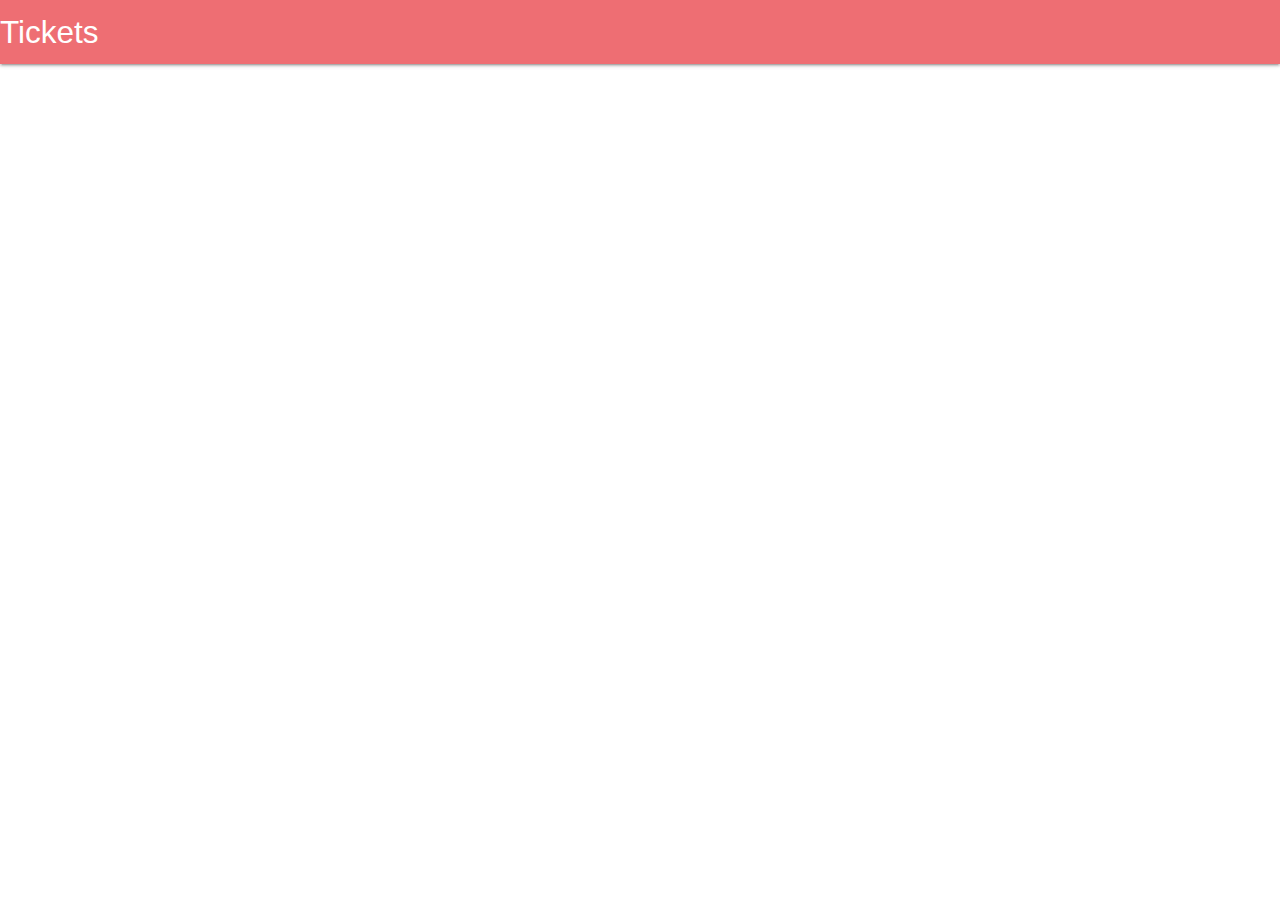
==== home.html @ 824568a0 "First commit" ====
<!DOCTYPE html>
<html lang="pt-BR">
    <head>
        <meta charset="UTF-8">
        <meta name="viewport" content="width=device-width,initial-scale=1">
        <link rel="stylesheet" href="https://cdnjs.cloudflare.com/ajax/libs/materialize/1.0.0/css/materialize.min.css">
        <link rel="stylesheet" href="style.css">
        <title>Login</title>
    </head>
    <body>
        <nav>
            <div class="nav-wrapper">
                <a href="#" class="brand-logo">Tickets</a>
                <ul class="right">
                    <li></li>
                </ul>
            </div>
        </nav>


        <script type="text/javascript" src="main.js"></script>
    </body>
</html>
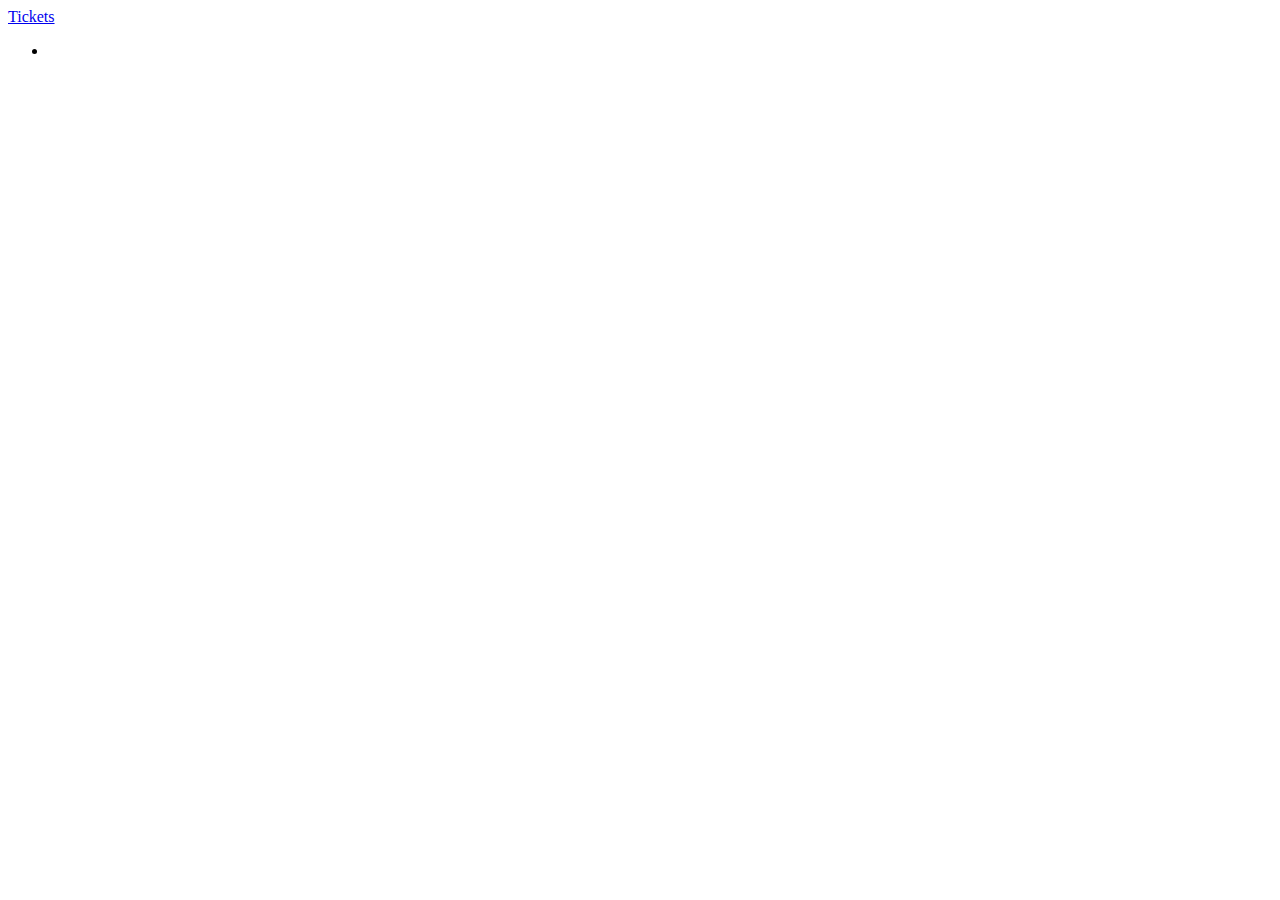
==== commit 8a08cbde: "Removed materialize css" ====
--- a/home.html
+++ b/home.html
@@ -3,7 +3,6 @@
     <head>
         <meta charset="UTF-8">
         <meta name="viewport" content="width=device-width,initial-scale=1">
-        <link rel="stylesheet" href="https://cdnjs.cloudflare.com/ajax/libs/materialize/1.0.0/css/materialize.min.css">
         <link rel="stylesheet" href="style.css">
         <title>Login</title>
     </head>
--- a/style.css
+++ b/style.css
@@ -0,0 +1,16 @@
+main {
+    min-width: max-content;
+    min-height: max-content;
+}
+
+.center {
+    display: flex;
+    align-items: center;
+    justify-content: center;
+    min-height: 100vh;
+    min-width: 100vw;
+}
+
+.card {
+    background-color: #f5f5f5;
+}